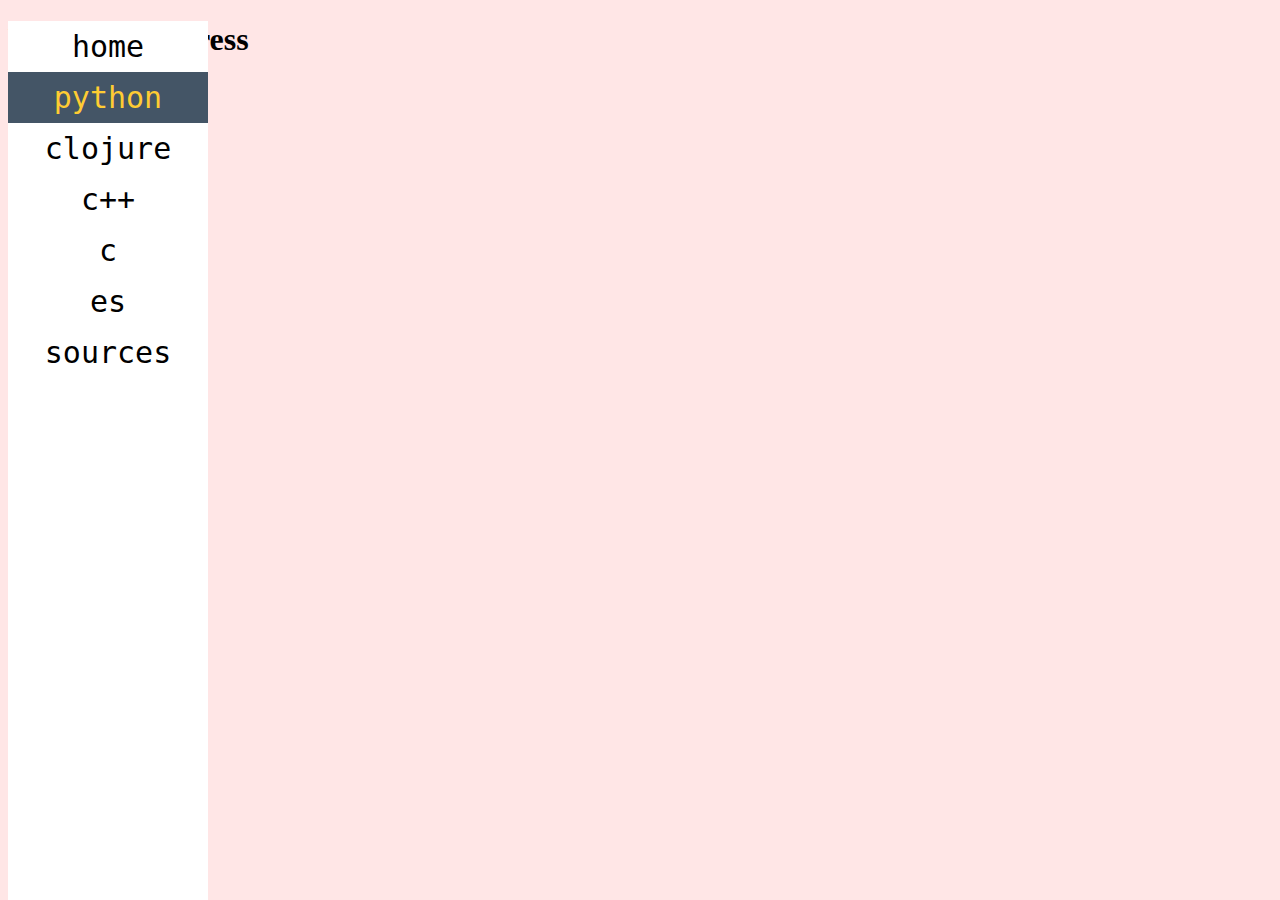
==== c.html @ cc8a1ebc "added other pages" ====
<!DOCTYPE html>
<html lang="en">
<head>
    <meta charset="UTF-8">
    <title>top 5 languages - c</title>
    <link rel="stylesheet" href="style.css">
</head>
<body>
    <!-- vertical navigation bar -->
    <ul class="navbar">
        <li class="navitem"><a href="index.html">home</a></li>
        <li class="navitem active"><a href="python.html">python</a></li>
        <li class="navitem"><a href="clojure.html">clojure</a></li>
        <li class="navitem"><a href="cplusplus.html">c++</a></li>
        <li class="navitem"><a href="c.html">c</a></li>
        <li class="navitem"><a href="es.html">es</a></li>
        <li class="navitem"><a href="sources.html">sources</a></li>
    </ul>

    <div class="content">
        <h1>Work In progress</h1>
    </div>
</body>
</html>
---- style.css ----
body {
    background-color: #ffe6e6;
}

#title {
    color: #008AFF;
    font-size: 50px;
    font-family: 'Source Code Pro', monospace;
}

#subtitle {
    color: #00D3FF;
    font-size: 30px;
    font-family: 'Source Code Pro', monospace;
}

img {
    opacity: 0.5;
}

img:hover {
    opacity: 1;
}

.language-name {
    margin: 50px;
    padding: 0px;
    font-size: 20px;
    font-family: 'Source Code Pro', monospace;
    color: blue;
}

.navbar {
    list-style-type: none;
    margin: 0px;
    padding: 0px;
    width: 200px;
    background-color: #fff;
    height: 100%;
    position: fixed;
    overflow: auto;
}

.navitem a {
    font-family: "Source Code Pro", monospace;
    font-size: 30px;
    display: block;
    padding: 8px 16px;
    text-decoration: none;
    color: black;
    text-align: center;
}

.active a {
    background-color: #456;
    color: #fc3;
}

.navitem a:hover {
    background-color: #555;
    color: white;
}
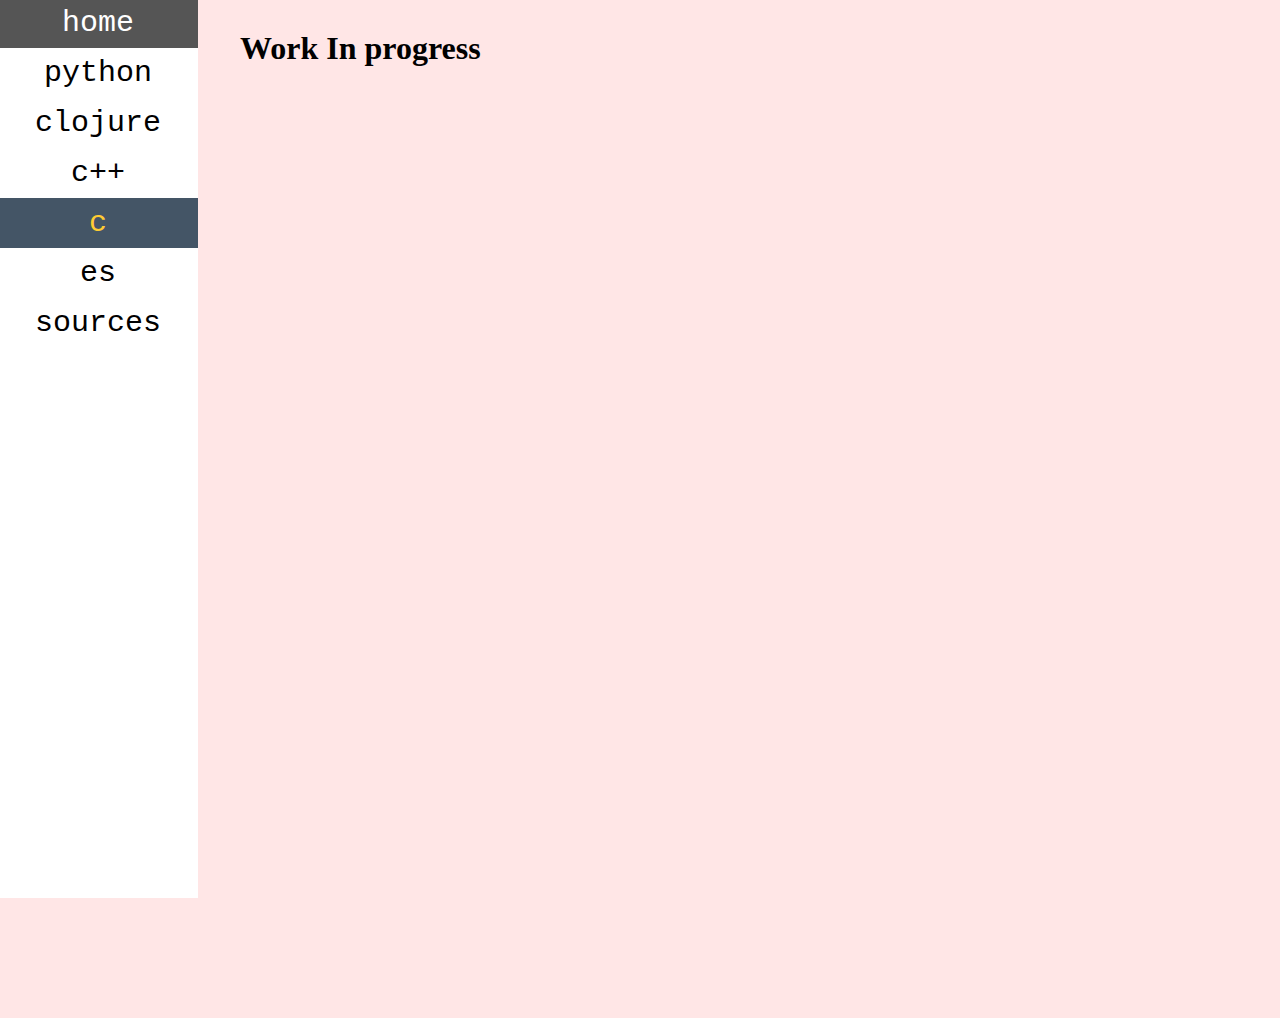
==== commit c7db1180: "added work in progress for unfinished pages" ====
--- a/c.html
+++ b/c.html
@@ -9,10 +9,10 @@
     <!-- vertical navigation bar -->
     <ul class="navbar">
         <li class="navitem"><a href="index.html">home</a></li>
-        <li class="navitem active"><a href="python.html">python</a></li>
+        <li class="navitem"><a href="python.html">python</a></li>
         <li class="navitem"><a href="clojure.html">clojure</a></li>
         <li class="navitem"><a href="cplusplus.html">c++</a></li>
-        <li class="navitem"><a href="c.html">c</a></li>
+        <li class="navitem active"><a href="c.html">c</a></li>
         <li class="navitem"><a href="es.html">es</a></li>
         <li class="navitem"><a href="sources.html">sources</a></li>
     </ul>
--- a/style.css
+++ b/style.css
@@ -5,6 +5,7 @@
 
 #title {
     color: #008AFF;
+    margin-top: -0px;
     font-size: 50px;
     font-family: 'Source Code Pro', monospace;
 }
@@ -15,12 +16,21 @@
     font-family: 'Source Code Pro', monospace;
 }
 
+#about {
+}
+
 img {
     opacity: 0.5;
 }
 
 img:hover {
     opacity: 1;
+}
+
+.content {
+    margin-left: 216px;
+    padding: 1px 16px;
+    height: 1000px;
 }
 
 .language-name {
@@ -33,7 +43,7 @@
 
 .navbar {
     list-style-type: none;
-    margin: 0px;
+    margin: -10px;
     padding: 0px;
     width: 200px;
     background-color: #fff;
@@ -52,6 +62,14 @@
     text-align: center;
 }
 
+/* make the work, a problem for an other day */
+/*
+.navitem:first-child a {
+padding: 0px;
+         margin-top: -20px;
+}
+*/
+
 .active a {
     background-color: #456;
     color: #fc3;
